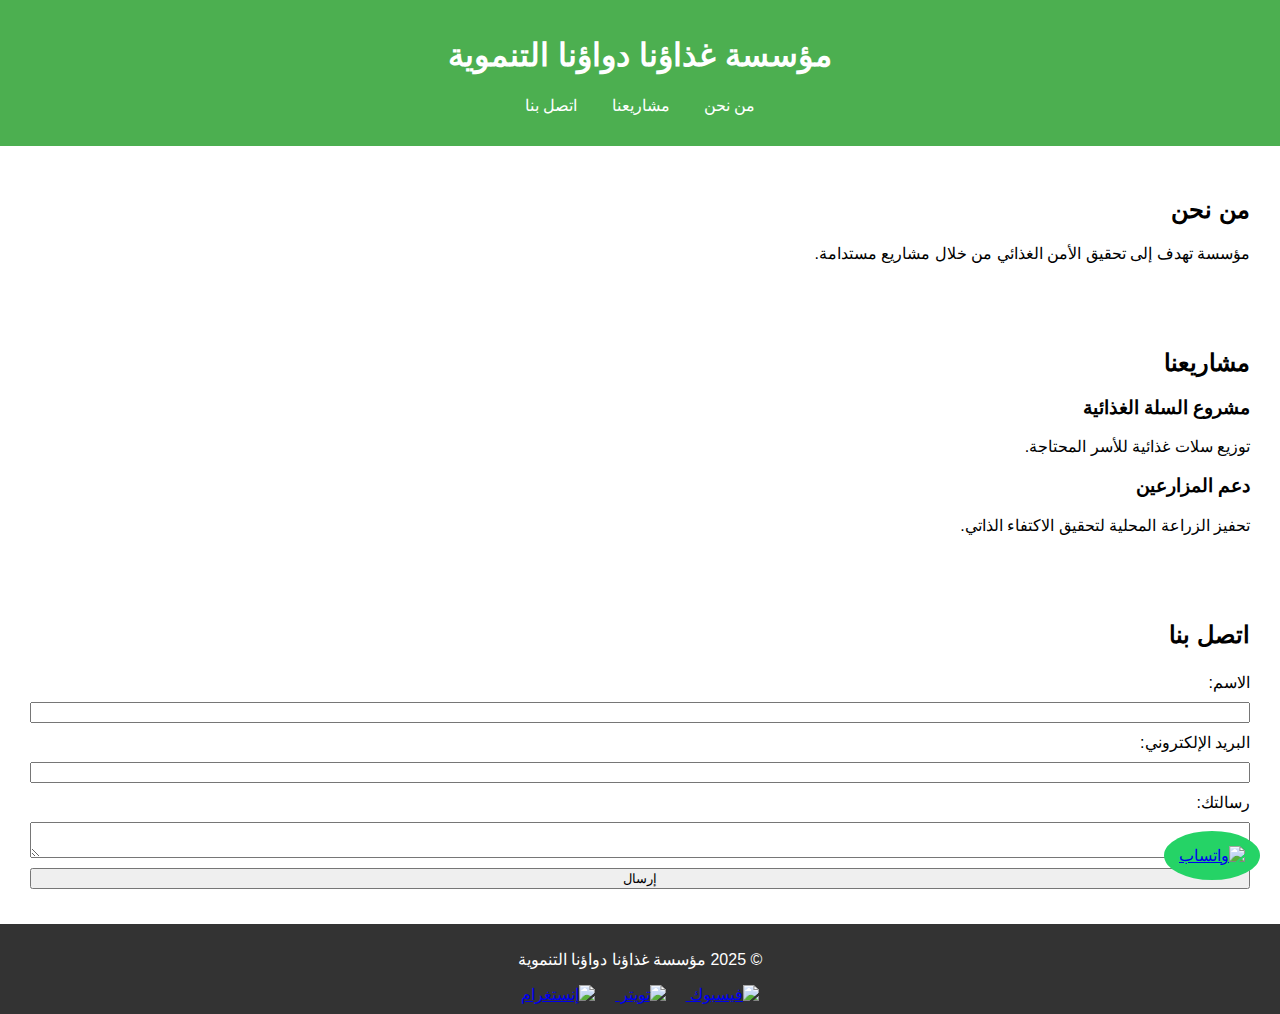
==== index.html @ c73406c8 "Add files via upload" ====
<!DOCTYPE html>
<html lang="ar">
<head>
    <meta charset="UTF-8">
    <meta name="viewport" content="width=device-width, initial-scale=1.0">
    <title>مؤسسة غذاؤنا دواؤنا التنموية</title>
    <link rel="stylesheet" href="styles.css">
</head>
<body>
    <header>
        <h1>مؤسسة غذاؤنا دواؤنا التنموية</h1>
        <nav>
            <ul>
                <li><a href="#about">من نحن</a></li>
                <li><a href="#projects">مشاريعنا</a></li>
                <li><a href="#contact">اتصل بنا</a></li>
            </ul>
        </nav>
    </header>

    <section id="about">
        <h2>من نحن</h2>
        <p>مؤسسة تهدف إلى تحقيق الأمن الغذائي من خلال مشاريع مستدامة.</p>
    </section>

    <section id="projects">
        <h2>مشاريعنا</h2>
        <article>
            <h3>مشروع السلة الغذائية</h3>
            <p>توزيع سلات غذائية للأسر المحتاجة.</p>
        </article>
        <article>
            <h3>دعم المزارعين</h3>
            <p>تحفيز الزراعة المحلية لتحقيق الاكتفاء الذاتي.</p>
        </article>
    </section>

    <section id="contact">
        <h2>اتصل بنا</h2>
        <form action="contact.php" method="post">
            <label for="name">الاسم:</label>
            <input type="text" id="name" name="name" required>
            <label for="email">البريد الإلكتروني:</label>
            <input type="email" id="email" name="email" required>
            <label for="message">رسالتك:</label>
            <textarea id="message" name="message" required></textarea>
            <button type="submit">إرسال</button>
        </form>
    </section>

    <footer>
        <p>&copy; 2025 مؤسسة غذاؤنا دواؤنا التنموية</p>
        <div class="social-media">
            <a href="https://www.facebook.com/your_facebook_page" target="_blank">
                <img src="facebook-icon.png" alt="فيسبوك">
            </a>
            <a href="https://twitter.com/your_twitter_handle" target="_blank">
                <img src="twitter-icon.png" alt="تويتر">
            </a>
            <a href="https://www.instagram.com/your_instagram_handle" target="_blank">
                <img src="instagram-icon.png" alt="إنستغرام">
            </a>
        </div>
    </footer>

    <a href="https://wa.me/967123456789" class="whatsapp-button" target="_blank">
        <img src="whatsapp-icon.png" alt="واتساب">
    </a>
</body>
</html>
---- styles.css ----
body {
    font-family: Arial, sans-serif;
    direction: rtl;
    text-align: right;
    margin: 0;
    padding: 0;
}
header {
    background: #4CAF50;
    color: white;
    padding: 15px;
    text-align: center;
}
nav ul {
    list-style: none;
    padding: 0;
}
nav ul li {
    display: inline;
    margin: 0 15px;
}
nav ul li a {
    color: white;
    text-decoration: none;
}
section {
    padding: 20px;
    margin: 10px;
}
form {
    display: flex;
    flex-direction: column;
}
label, input, textarea, button {
    margin: 5px 0;
}
footer {
    background: #333;
    color: white;
    text-align: center;
    padding: 10px;
}
.social-media a {
    margin: 0 10px;
}
.social-media img {
    width: 24px;
    height: 24px;
}
.whatsapp-button {
    position: fixed;
    bottom: 20px;
    right: 20px;
    background-color: #25D366;
    padding: 15px;
    border-radius: 50%;
}
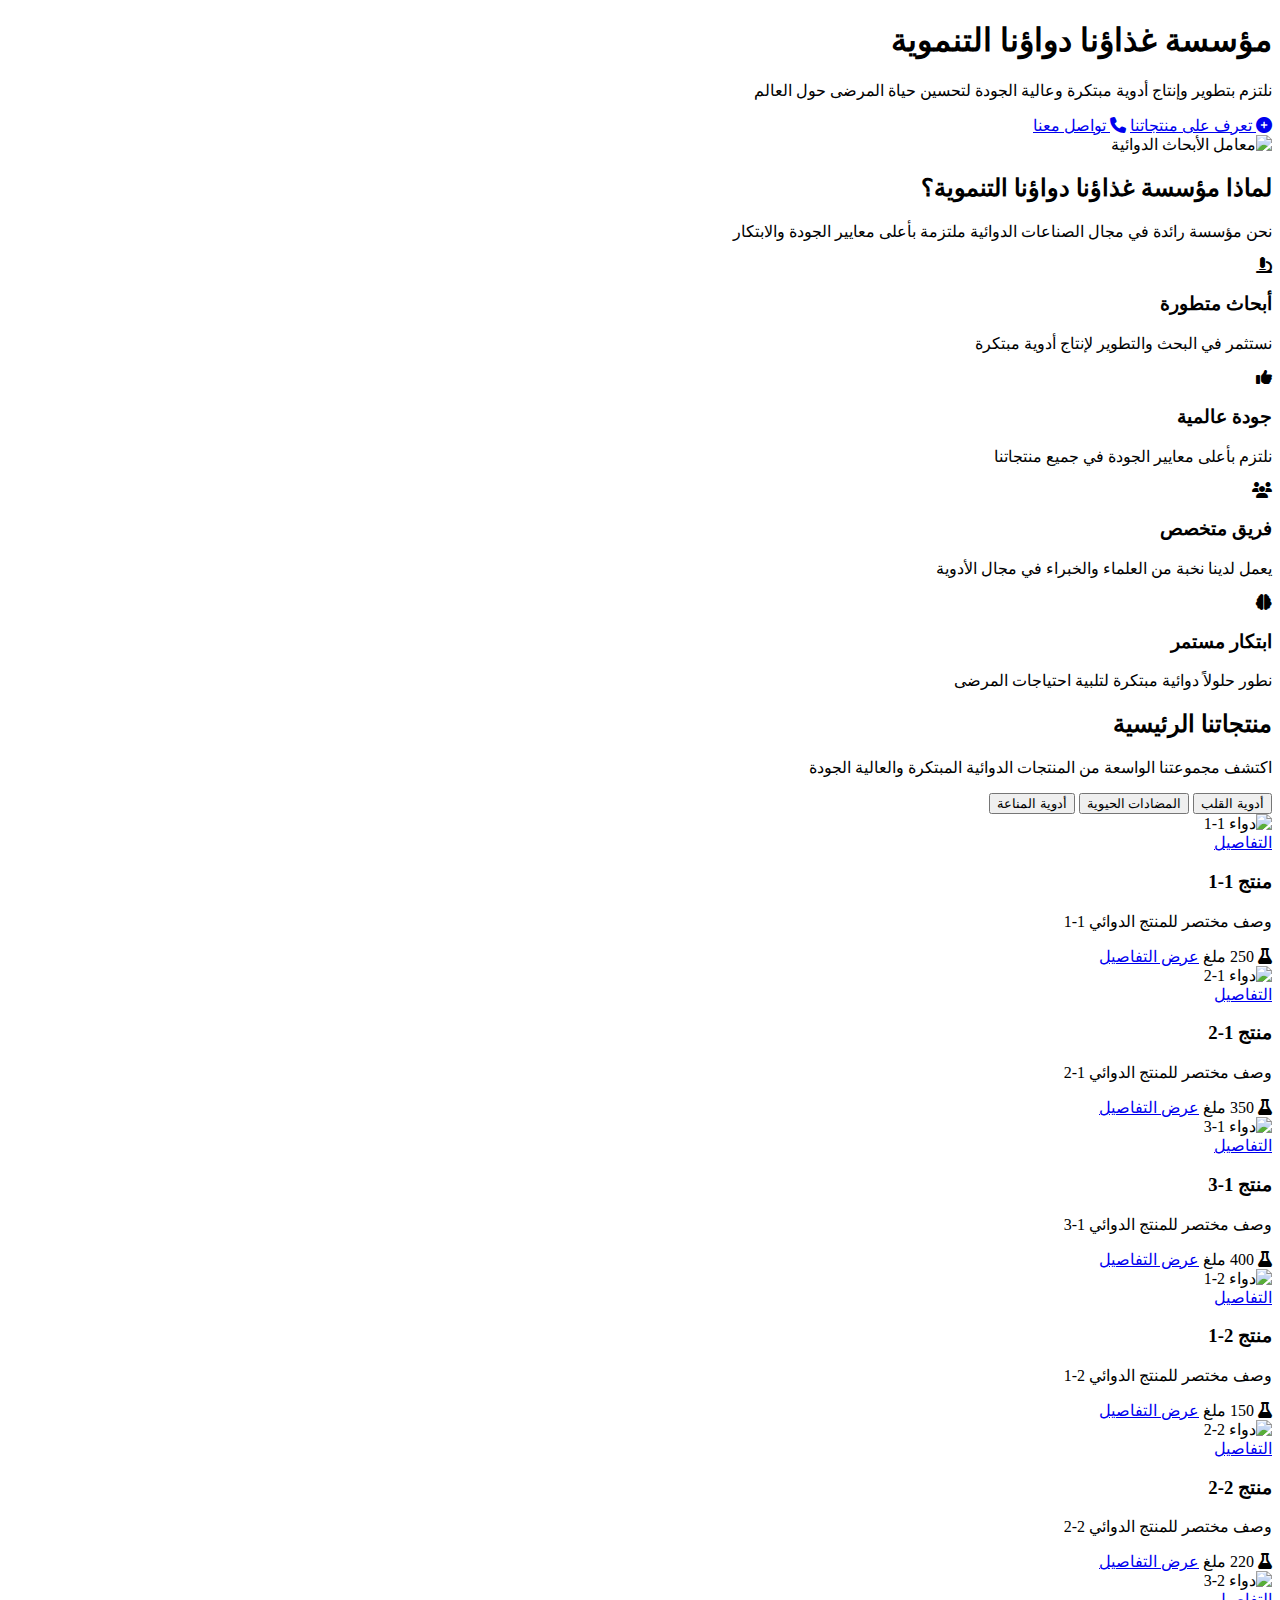
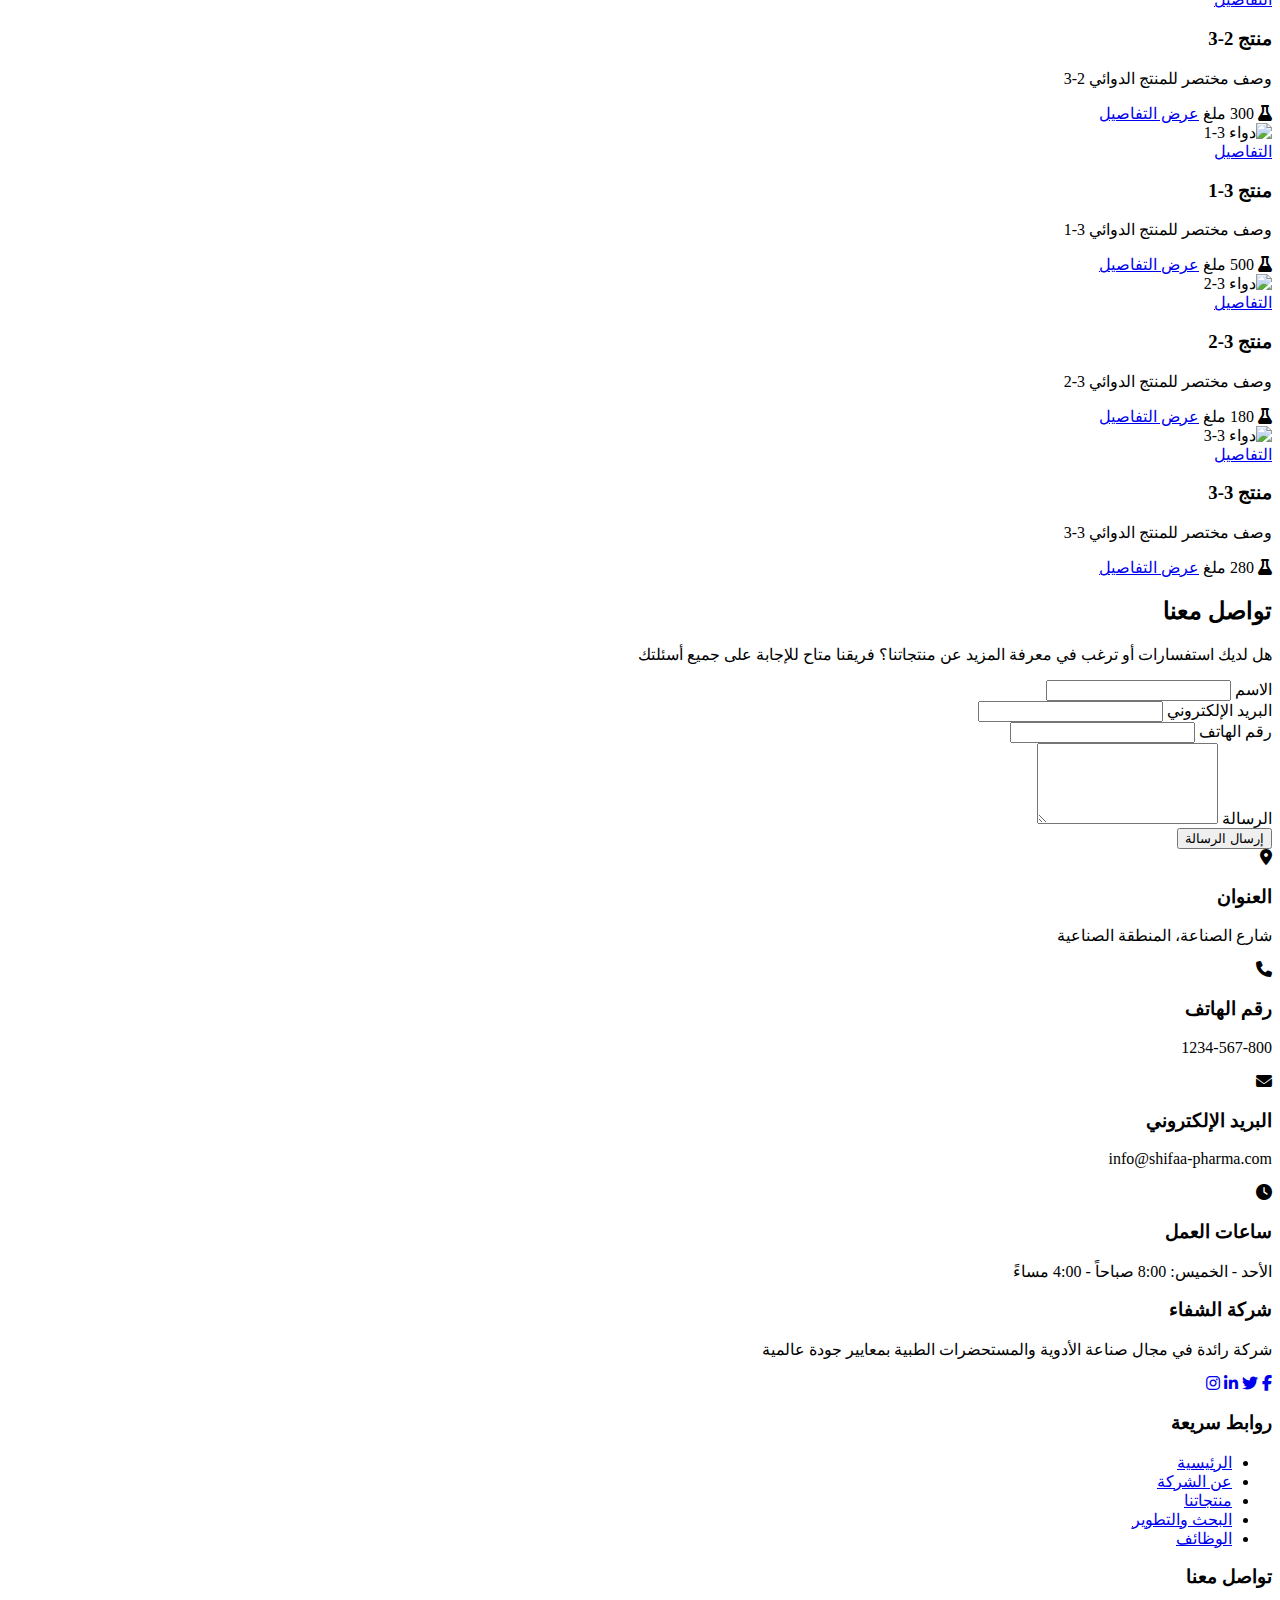
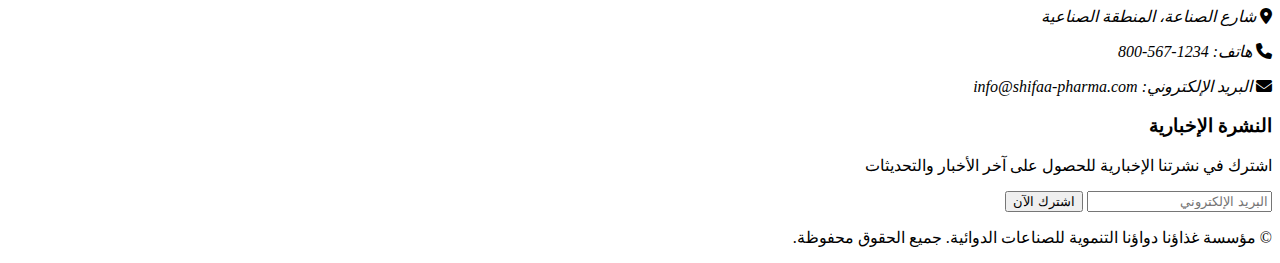
==== commit f1b3324b: "Add files via upload" ====
--- a/index.html
+++ b/index.html
@@ -1,70 +1,414 @@
 <!DOCTYPE html>
-<html lang="ar">
-<head>
-    <meta charset="UTF-8">
-    <meta name="viewport" content="width=device-width, initial-scale=1.0">
-    <title>مؤسسة غذاؤنا دواؤنا التنموية</title>
-    <link rel="stylesheet" href="styles.css">
-</head>
-<body>
-    <header>
-        <h1>مؤسسة غذاؤنا دواؤنا التنموية</h1>
-        <nav>
+<html lang="ar" dir="rtl">
+  <head>
+    <meta charset="UTF-8" />
+    <meta name="viewport" content="width=device-width, initial-scale=1.0" />
+    <title>مؤسسة غذاؤنا دواؤنا التنموي</title>
+    <meta name="description" content="مؤسسة غذاؤنا دواؤنا التنموية رائدة في مجال صناعة الأدوية والمستحضرات الطبية بمعايير جودة عالمية" />
+    <meta name="author" content=" مؤسسة غذاؤنا دواؤنا التنموية" />
+
+    <meta property="og:title" content="مؤسسة غذاؤنا دواؤنا التنموية"/>
+    <meta property="og:description" content="شركة رائدة في مجال صناعة الأدوية والمستحضرات الطبية بمعايير جودة عالمية" />
+    <meta property="og:type" content="website" />
+    <meta property="og:image" content="https://lovable.dev/opengraph-image-p98pqg.png" />
+
+    <meta name="twitter:card" content="summary_large_image" />
+    <meta name="twitter:site" content="@shifaa_pharma" />
+    <meta name="twitter:image" content="https://lovable.dev/opengraph-image-p98pqg.png" />
+    
+    <!-- Font Awesome للأيقونات -->
+    <link rel="stylesheet" href="https://cdnjs.cloudflare.com/ajax/libs/font-awesome/6.4.0/css/all.min.css">
+    
+    <!-- Google Fonts -->
+    <link rel="preconnect" href="https://fonts.googleapis.com">
+    <link rel="preconnect" href="https://fonts.gstatic.com" crossorigin>
+    <link href="https://fonts.googleapis.com/css2?family=Tajawal:wght@400;500;700&display=swap" rel="stylesheet">
+    
+    <!-- ملف CSS الرئيسي -->
+    <link rel="stylesheet" href="css/style.css">
+  </head>
+
+  <body>
+    <!-- قسم الهيدر الرئيسي -->
+    <header class="hero">
+      <div class="container">
+        <div class="hero-content">
+          <div class="hero-text">
+            <h1>مؤسسة غذاؤنا دواؤنا التنموية</h1>
+            <p>نلتزم بتطوير وإنتاج أدوية مبتكرة وعالية الجودة لتحسين حياة المرضى حول العالم</p>
+            <div class="hero-buttons">
+              <a href="#products" class="btn btn-primary"><i class="fas fa-plus-circle"></i> تعرف على منتجاتنا</a>
+              <a href="#contact" class="btn btn-outline"><i class="fas fa-phone"></i> تواصل معنا</a>
+            </div>
+          </div>
+          <div class="hero-image">
+            <div class="image-container">
+              <img src="https://images.unsplash.com/photo-1587854692152-cbe660dbde88?q=80&w=2069&auto=format&fit=crop" alt="معامل الأبحاث الدوائية">
+            </div>
+          </div>
+        </div>
+      </div>
+    </header>
+
+    <!-- قسم المميزات -->
+    <section class="features" id="features">
+      <div class="container">
+        <div class="section-header">
+          <h2>لماذا مؤسسة غذاؤنا دواؤنا التنموية؟</h2>
+          <p>نحن مؤسسة رائدة في مجال الصناعات الدوائية ملتزمة بأعلى معايير الجودة والابتكار</p>
+        </div>
+        
+        <div class="features-grid">
+          <div class="feature-card">
+            <div class="feature-icon">
+              <i class="fas fa-microscope"></i>
+            </div>
+            <h3>أبحاث متطورة</h3>
+            <p>نستثمر في البحث والتطوير لإنتاج أدوية مبتكرة</p>
+          </div>
+          
+          <div class="feature-card">
+            <div class="feature-icon">
+              <i class="fas fa-thumbs-up"></i>
+            </div>
+            <h3>جودة عالمية</h3>
+            <p>نلتزم بأعلى معايير الجودة في جميع منتجاتنا</p>
+          </div>
+          
+          <div class="feature-card">
+            <div class="feature-icon">
+              <i class="fas fa-users"></i>
+            </div>
+            <h3>فريق متخصص</h3>
+            <p>يعمل لدينا نخبة من العلماء والخبراء في مجال الأدوية</p>
+          </div>
+          
+          <div class="feature-card">
+            <div class="feature-icon">
+              <i class="fas fa-brain"></i>
+            </div>
+            <h3>ابتكار مستمر</h3>
+            <p>نطور حلولاً دوائية مبتكرة لتلبية احتياجات المرضى</p>
+          </div>
+        </div>
+      </div>
+    </section>
+
+    <!-- قسم المنتجات -->
+    <section class="products" id="products">
+      <div class="container">
+        <div class="section-header">
+          <h2>منتجاتنا الرئيسية</h2>
+          <p>اكتشف مجموعتنا الواسعة من المنتجات الدوائية المبتكرة والعالية الجودة</p>
+        </div>
+
+        <div class="tabs">
+          <div class="tabs-buttons">
+            <button class="tab-btn active" data-tab="category1">أدوية القلب</button>
+            <button class="tab-btn" data-tab="category2">المضادات الحيوية</button>
+            <button class="tab-btn" data-tab="category3">أدوية المناعة</button>
+          </div>
+          
+          <div class="tabs-content">
+            <div class="tab-content active" id="category1">
+              <div class="products-grid">
+                <div class="product-card">
+                  <div class="product-image">
+                    <img src="https://images.unsplash.com/photo-1587854692152-cbe660dbde88?q=80&w=2069&auto=format&fit=crop" alt="دواء 1-1">
+                    <div class="product-overlay">
+                      <a href="#" class="btn btn-sm">التفاصيل</a>
+                    </div>
+                  </div>
+                  <div class="product-info">
+                    <h3>منتج 1-1</h3>
+                    <p>وصف مختصر للمنتج الدوائي 1-1</p>
+                    <div class="product-meta">
+                      <span><i class="fas fa-flask"></i> 250 ملغ</span>
+                      <a href="#" class="product-link">عرض التفاصيل</a>
+                    </div>
+                  </div>
+                </div>
+                
+                <div class="product-card">
+                  <div class="product-image">
+                    <img src="https://images.unsplash.com/photo-1578496480157-697fc14d2e55?q=80&w=2070&auto=format&fit=crop" alt="دواء 1-2">
+                    <div class="product-overlay">
+                      <a href="#" class="btn btn-sm">التفاصيل</a>
+                    </div>
+                  </div>
+                  <div class="product-info">
+                    <h3>منتج 1-2</h3>
+                    <p>وصف مختصر للمنتج الدوائي 1-2</p>
+                    <div class="product-meta">
+                      <span><i class="fas fa-flask"></i> 350 ملغ</span>
+                      <a href="#" class="product-link">عرض التفاصيل</a>
+                    </div>
+                  </div>
+                </div>
+                
+                <div class="product-card">
+                  <div class="product-image">
+                    <img src="https://images.unsplash.com/photo-1584308666744-24d5c474f2ae?q=80&w=2070&auto=format&fit=crop" alt="دواء 1-3">
+                    <div class="product-overlay">
+                      <a href="#" class="btn btn-sm">التفاصيل</a>
+                    </div>
+                  </div>
+                  <div class="product-info">
+                    <h3>منتج 1-3</h3>
+                    <p>وصف مختصر للمنتج الدوائي 1-3</p>
+                    <div class="product-meta">
+                      <span><i class="fas fa-flask"></i> 400 ملغ</span>
+                      <a href="#" class="product-link">عرض التفاصيل</a>
+                    </div>
+                  </div>
+                </div>
+              </div>
+            </div>
+            
+            <div class="tab-content" id="category2">
+              <div class="products-grid">
+                <div class="product-card">
+                  <div class="product-image">
+                    <img src="https://images.unsplash.com/photo-1576602976047-174e57a47881?q=80&w=2069&auto=format&fit=crop" alt="دواء 2-1">
+                    <div class="product-overlay">
+                      <a href="#" class="btn btn-sm">التفاصيل</a>
+                    </div>
+                  </div>
+                  <div class="product-info">
+                    <h3>منتج 2-1</h3>
+                    <p>وصف مختصر للمنتج الدوائي 2-1</p>
+                    <div class="product-meta">
+                      <span><i class="fas fa-flask"></i> 150 ملغ</span>
+                      <a href="#" class="product-link">عرض التفاصيل</a>
+                    </div>
+                  </div>
+                </div>
+                
+                <div class="product-card">
+                  <div class="product-image">
+                    <img src="https://images.unsplash.com/photo-1587854692152-cbe660dbde88?q=80&w=2069&auto=format&fit=crop" alt="دواء 2-2">
+                    <div class="product-overlay">
+                      <a href="#" class="btn btn-sm">التفاصيل</a>
+                    </div>
+                  </div>
+                  <div class="product-info">
+                    <h3>منتج 2-2</h3>
+                    <p>وصف مختصر للمنتج الدوائي 2-2</p>
+                    <div class="product-meta">
+                      <span><i class="fas fa-flask"></i> 220 ملغ</span>
+                      <a href="#" class="product-link">عرض التفاصيل</a>
+                    </div>
+                  </div>
+                </div>
+                
+                <div class="product-card">
+                  <div class="product-image">
+                    <img src="https://images.unsplash.com/photo-1471864190281-a93a3070b6de?auto=format&fit=crop&q=80" alt="دواء 2-3">
+                    <div class="product-overlay">
+                      <a href="#" class="btn btn-sm">التفاصيل</a>
+                    </div>
+                  </div>
+                  <div class="product-info">
+                    <h3>منتج 2-3</h3>
+                    <p>وصف مختصر للمنتج الدوائي 2-3</p>
+                    <div class="product-meta">
+                      <span><i class="fas fa-flask"></i> 300 ملغ</span>
+                      <a href="#" class="product-link">عرض التفاصيل</a>
+                    </div>
+                  </div>
+                </div>
+              </div>
+            </div>
+            
+            <div class="tab-content" id="category3">
+              <div class="products-grid">
+                <div class="product-card">
+                  <div class="product-image">
+                    <img src="https://images.unsplash.com/photo-1471864190281-a93a3070b6de?auto=format&fit=crop&q=80" alt="دواء 3-1">
+                    <div class="product-overlay">
+                      <a href="#" class="btn btn-sm">التفاصيل</a>
+                    </div>
+                  </div>
+                  <div class="product-info">
+                    <h3>منتج 3-1</h3>
+                    <p>وصف مختصر للمنتج الدوائي 3-1</p>
+                    <div class="product-meta">
+                      <span><i class="fas fa-flask"></i> 500 ملغ</span>
+                      <a href="#" class="product-link">عرض التفاصيل</a>
+                    </div>
+                  </div>
+                </div>
+                
+                <div class="product-card">
+                  <div class="product-image">
+                    <img src="https://images.unsplash.com/photo-1584308666744-24d5c474f2ae?q=80&w=2070&auto=format&fit=crop" alt="دواء 3-2">
+                    <div class="product-overlay">
+                      <a href="#" class="btn btn-sm">التفاصيل</a>
+                    </div>
+                  </div>
+                  <div class="product-info">
+                    <h3>منتج 3-2</h3>
+                    <p>وصف مختصر للمنتج الدوائي 3-2</p>
+                    <div class="product-meta">
+                      <span><i class="fas fa-flask"></i> 180 ملغ</span>
+                      <a href="#" class="product-link">عرض التفاصيل</a>
+                    </div>
+                  </div>
+                </div>
+                
+                <div class="product-card">
+                  <div class="product-image">
+                    <img src="https://images.unsplash.com/photo-1576602976047-174e57a47881?q=80&w=2069&auto=format&fit=crop" alt="دواء 3-3">
+                    <div class="product-overlay">
+                      <a href="#" class="btn btn-sm">التفاصيل</a>
+                    </div>
+                  </div>
+                  <div class="product-info">
+                    <h3>منتج 3-3</h3>
+                    <p>وصف مختصر للمنتج الدوائي 3-3</p>
+                    <div class="product-meta">
+                      <span><i class="fas fa-flask"></i> 280 ملغ</span>
+                      <a href="#" class="product-link">عرض التفاصيل</a>
+                    </div>
+                  </div>
+                </div>
+              </div>
+            </div>
+          </div>
+        </div>
+      </div>
+    </section>
+
+    <!-- قسم الاتصال -->
+    <section class="contact" id="contact">
+      <div class="container">
+        <div class="section-header">
+          <h2>تواصل معنا</h2>
+          <p>هل لديك استفسارات أو ترغب في معرفة المزيد عن منتجاتنا؟ فريقنا متاح للإجابة على جميع أسئلتك</p>
+        </div>
+        
+        <div class="contact-grid">
+          <div class="contact-form-container">
+            <form action="contact.php" method="POST" id="contactForm" class="contact-form">
+              <div class="form-group">
+                <label for="name">الاسم</label>
+                <input type="text" id="name" name="name" required>
+              </div>
+              
+              <div class="form-group">
+                <label for="email">البريد الإلكتروني</label>
+                <input type="email" id="email" name="email" required>
+              </div>
+              
+              <div class="form-group">
+                <label for="phone">رقم الهاتف</label>
+                <input type="tel" id="phone" name="phone">
+              </div>
+              
+              <div class="form-group">
+                <label for="message">الرسالة</label>
+                <textarea id="message" name="message" rows="5" required></textarea>
+              </div>
+              
+              <div class="form-group">
+                <button type="submit" class="btn btn-primary">إرسال الرسالة</button>
+              </div>
+            </form>
+          </div>
+          
+          <div class="contact-info">
+            <div class="contact-info-item">
+              <i class="fas fa-map-marker-alt"></i>
+              <div>
+                <h3>العنوان</h3>
+                <p>شارع الصناعة، المنطقة الصناعية</p>
+              </div>
+            </div>
+            
+            <div class="contact-info-item">
+              <i class="fas fa-phone"></i>
+              <div>
+                <h3>رقم الهاتف</h3>
+                <p>1234-567-800</p>
+              </div>
+            </div>
+            
+            <div class="contact-info-item">
+              <i class="fas fa-envelope"></i>
+              <div>
+                <h3>البريد الإلكتروني</h3>
+                <p>info@shifaa-pharma.com</p>
+              </div>
+            </div>
+            
+            <div class="contact-info-item">
+              <i class="fas fa-clock"></i>
+              <div>
+                <h3>ساعات العمل</h3>
+                <p>الأحد - الخميس: 8:00 صباحاً - 4:00 مساءً</p>
+              </div>
+            </div>
+          </div>
+        </div>
+      </div>
+    </section>
+
+    <!-- تذييل الصفحة -->
+    <footer class="footer">
+      <div class="container">
+        <div class="footer-grid">
+          <div class="footer-about">
+            <h3>شركة الشفاء</h3>
+            <p>شركة رائدة في مجال صناعة الأدوية والمستحضرات الطبية بمعايير جودة عالمية</p>
+            <div class="social-links">
+              <a href="#"><i class="fab fa-facebook-f"></i></a>
+              <a href="#"><i class="fab fa-twitter"></i></a>
+              <a href="#"><i class="fab fa-linkedin-in"></i></a>
+              <a href="#"><i class="fab fa-instagram"></i></a>
+            </div>
+          </div>
+          
+          <div class="footer-links">
+            <h3>روابط سريعة</h3>
             <ul>
-                <li><a href="#about">من نحن</a></li>
-                <li><a href="#projects">مشاريعنا</a></li>
-                <li><a href="#contact">اتصل بنا</a></li>
+              <li><a href="#">الرئيسية</a></li>
+              <li><a href="#features">عن الشركة</a></li>
+              <li><a href="#products">منتجاتنا</a></li>
+              <li><a href="#">البحث والتطوير</a></li>
+              <li><a href="#">الوظائف</a></li>
             </ul>
-        </nav>
-    </header>
-
-    <section id="about">
-        <h2>من نحن</h2>
-        <p>مؤسسة تهدف إلى تحقيق الأمن الغذائي من خلال مشاريع مستدامة.</p>
-    </section>
-
-    <section id="projects">
-        <h2>مشاريعنا</h2>
-        <article>
-            <h3>مشروع السلة الغذائية</h3>
-            <p>توزيع سلات غذائية للأسر المحتاجة.</p>
-        </article>
-        <article>
-            <h3>دعم المزارعين</h3>
-            <p>تحفيز الزراعة المحلية لتحقيق الاكتفاء الذاتي.</p>
-        </article>
-    </section>
-
-    <section id="contact">
-        <h2>اتصل بنا</h2>
-        <form action="contact.php" method="post">
-            <label for="name">الاسم:</label>
-            <input type="text" id="name" name="name" required>
-            <label for="email">البريد الإلكتروني:</label>
-            <input type="email" id="email" name="email" required>
-            <label for="message">رسالتك:</label>
-            <textarea id="message" name="message" required></textarea>
-            <button type="submit">إرسال</button>
-        </form>
-    </section>
-
-    <footer>
-        <p>&copy; 2025 مؤسسة غذاؤنا دواؤنا التنموية</p>
-        <div class="social-media">
-            <a href="https://www.facebook.com/your_facebook_page" target="_blank">
-                <img src="facebook-icon.png" alt="فيسبوك">
-            </a>
-            <a href="https://twitter.com/your_twitter_handle" target="_blank">
-                <img src="twitter-icon.png" alt="تويتر">
-            </a>
-            <a href="https://www.instagram.com/your_instagram_handle" target="_blank">
-                <img src="instagram-icon.png" alt="إنستغرام">
-            </a>
-        </div>
+          </div>
+          
+          <div class="footer-contact">
+            <h3>تواصل معنا</h3>
+            <address>
+              <p><i class="fas fa-map-marker-alt"></i> شارع الصناعة، المنطقة الصناعية</p>
+              <p><i class="fas fa-phone"></i> هاتف: 1234-567-800</p>
+              <p><i class="fas fa-envelope"></i> البريد الإلكتروني: info@shifaa-pharma.com</p>
+            </address>
+          </div>
+          
+          <div class="footer-newsletter">
+            <h3>النشرة الإخبارية</h3>
+            <p>اشترك في نشرتنا الإخبارية للحصول على آخر الأخبار والتحديثات</p>
+            <form action="subscribe.php" method="POST" class="newsletter-form">
+              <input type="email" name="email" placeholder="البريد الإلكتروني" required>
+              <button type="submit" class="btn">اشترك الآن</button>
+            </form>
+          </div>
+        </div>
+        
+        <div class="footer-bottom">
+          <p>© <span id="currentYear"></span> مؤسسة غذاؤنا دواؤنا التنموية للصناعات الدوائية. جميع الحقوق محفوظة.</p>
+        </div>
+      </div>
     </footer>
 
-    <a href="https://wa.me/967123456789" class="whatsapp-button" target="_blank">
-        <img src="whatsapp-icon.png" alt="واتساب">
-    </a>
-</body>
-</html>
+    <!-- صفحة 404 في ملف منفصل -->
+
+    <!-- كود JavaScript الرئيسي -->
+    <!-- IMPORTANT: DO NOT REMOVE THIS SCRIPT TAG OR THIS VERY COMMENT! -->
+    <script src="https://cdn.gpteng.co/gptengineer.js" type="module"></script>
+    <script src="js/main.js"></script>
+  </body>
+</html>